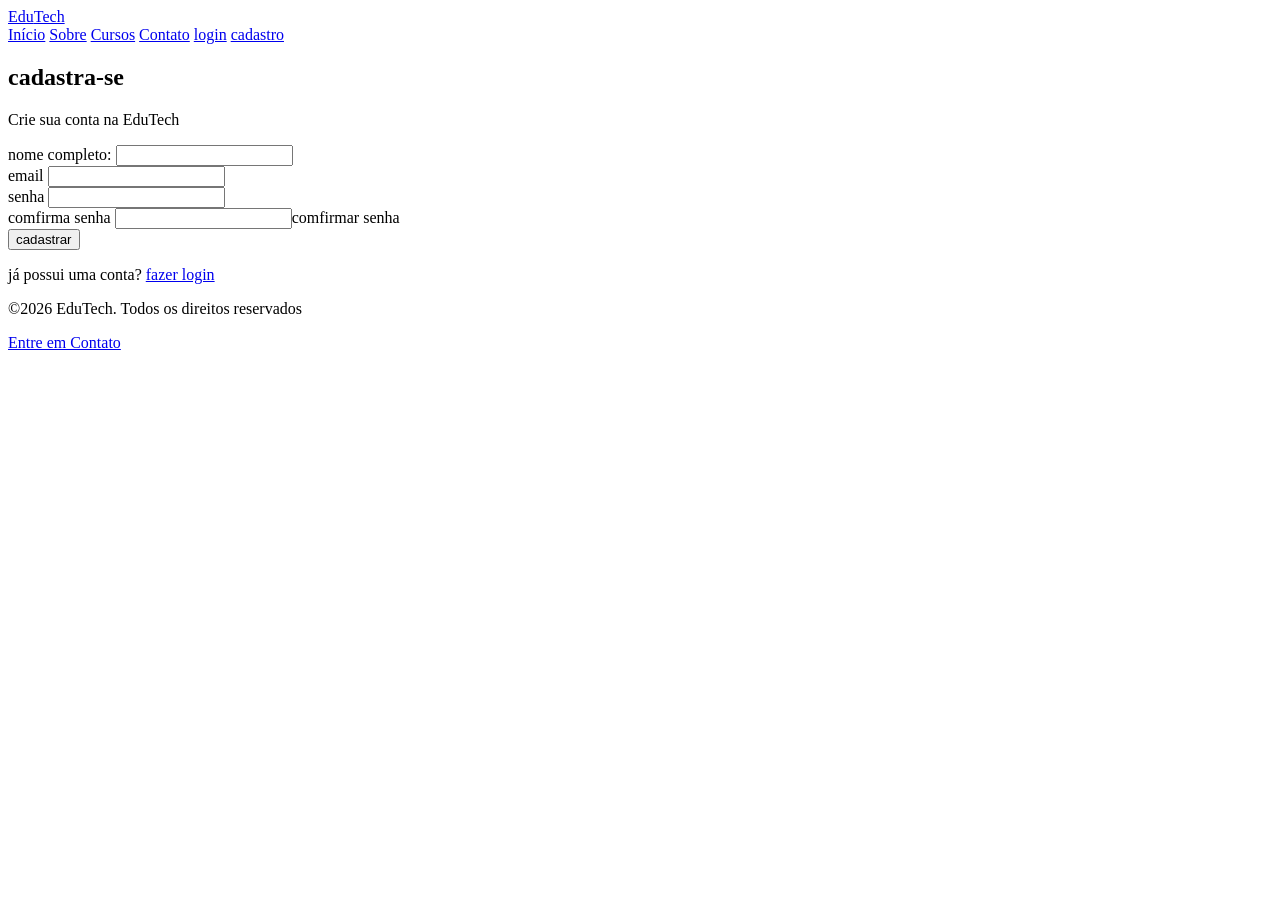
==== PAGES/cadastro.html @ 052f7d52 "criacao das páginas com form" ====
<!DOCTYPE html> <!-- Tipo de Docuemnto - HTML 5 -->
<html lang="pt-BR">
    <head> <!-- CABEÇA DO SITE - CONFIGURAÇÕES E METADADOS-->
        <title> EduTech - Formação em Tecnologia</title>
        <meta charset="UTF-8"> <!-- Permite acentos, cedilha e caracteres especiais-->
        <meta name="viewport" content="width-device-width,initial-scale=1.0">
    </head>

    <body> <!-- CORPO DO SITE - CONTEÚDO VISÍVEL PARA TODOS-->
        <header> <!-- CABEÇALHO DO CORPO DO SITE -->
                <div>
                    <a href="../index.html">Edu<span>Tech</span></a>
                </div>
                <nav>
                    <a href="../index.html">Início</a>
                    <a href="sobre.html">Sobre</a>
                    <a href="cursos.html">Cursos</a>
                    <a href="contato.html">Contato</a>
                    <a href="login.html">login</a>
                    <a href="cadastro.html">cadastro</a>
                </nav>
         
        </header>
        
        <!-- CONTEÚDO DA PÁGINA DO SITE -->
         <main>
              <section id="formcadastro">
                      <h1>cadastra-se</h1>
                      <P>Crie sua conta na EduTech</P>
                      <form> 
                        <label for="nomecadastro">nome completo:</<label>
                        <input id="nomecadastro" type="=text" required>
                        <br>
                        <label for="emailcadastro">email</label>
                        <input id="emailcadastro" type="email" required>
                        <br>
                        <label for="senhacadastro">senha</label>
                        <input id="senhacadastro" type="password" required>
                        <br>
                        <label for="comfirmarsenhacadastro">comfirma senha</label>
                        <input id="comfirmarsenhacadastro">comfirmar senha</label>
                        <br>
                        <button type="submit">cadastrar</button>
                        </label>
                      </form>
                      <p> já possui uma conta? <a href="login.html">fazer login</a></p>
              </section>
            
         </main>
        

        <!-- --------------------------- -->
        
        <footer> <!-- RODAPÉ DO CORPO DO SITE -->
            <p>©2026 EduTech. Todos os direitos reservados </p>
            <p><a href="contato.html">Entre em Contato</a></p>
        </footer>



    </body>
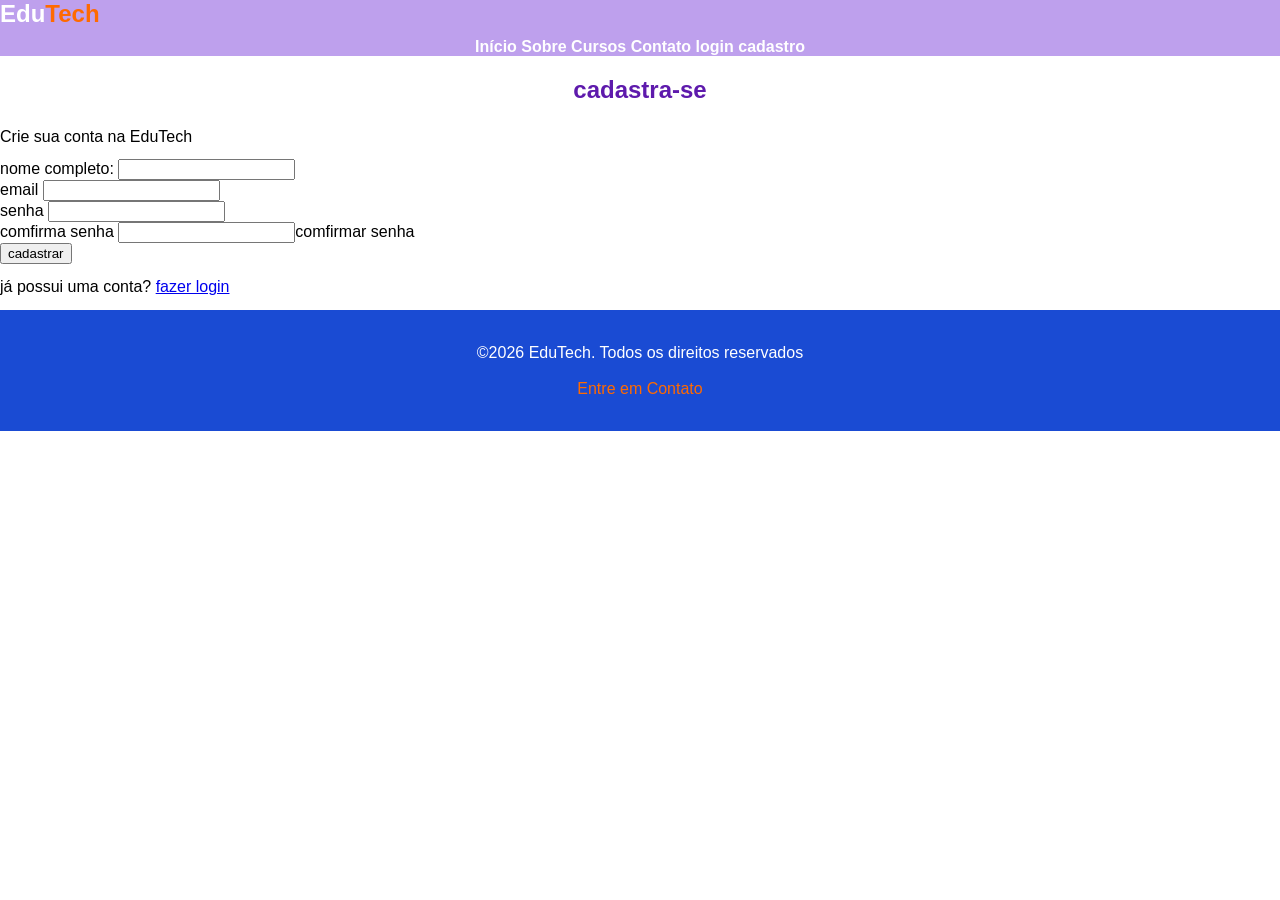
==== commit e6d6f483: "fit atualizacao" ====
--- a/PAGES/cadastro.html
+++ b/PAGES/cadastro.html
@@ -4,12 +4,13 @@
         <title> EduTech - Formação em Tecnologia</title>
         <meta charset="UTF-8"> <!-- Permite acentos, cedilha e caracteres especiais-->
         <meta name="viewport" content="width-device-width,initial-scale=1.0">
+        <link rel="stylesheet" href="../CSS/style.css">
     </head>
 
     <body> <!-- CORPO DO SITE - CONTEÚDO VISÍVEL PARA TODOS-->
         <header> <!-- CABEÇALHO DO CORPO DO SITE -->
                 <div>
-                    <a href="../index.html">Edu<span>Tech</span></a>
+                    <a href="../index.html" class="logo">Edu<span>Tech</span></a>
                 </div>
                 <nav>
                     <a href="../index.html">Início</a>
--- a/CSS/style.css
+++ b/CSS/style.css
@@ -0,0 +1,121 @@
+/* conficuracoes geraissss*/
+
+    body{
+    font-family: Arial, Helvetica, sans-serif;
+    margin:0; 
+    padding: 0;
+    color:black;
+    background-color: #ffffff;
+}
+
+h1,h2,h3 {
+    color:#5e1aac;
+    text-align: center;
+
+}
+
+  p {
+    line-height: 1.6;
+    margin: 10px 0;
+
+}
+
+header {
+     background-color: #5e16d367;
+     color: white;
+     pedding: 20px 0;
+}
+  
+.logo{
+    text-decoration: none; /*tira o sublinhado*/
+    color: white;
+    font-size: 24px;
+    font-weight: bold;
+}
+
+.logo span{
+    color: #ff6a00;
+}
+
+nav {
+    text-align: center;
+    margin-top: 10px;
+}
+
+nav a {
+    color: white;
+    text-decoration: none;
+    margin:15px 0;
+    font-weight: bold;
+}
+
+nav a:hover{
+    color:#ff6a00
+} 
+
+/* SESSAO PRINCIPAL DA PAGINA DE INICIO */
+.hero{
+  background-color: #f5f5f5; 
+  text-align: center;
+  padding: 60px 20px;
+} 
+
+.hero h1{
+    font-size: 18px;
+    margin-bottom: 20px;
+    color: rgb(120, 34, 178);
+}
+
+.hero p{
+    font-size: 18px;
+    margin-bottom: 20px;
+}
+
+.btn-primario{
+    background-color: #ff6a00;
+    color: white;
+    text-decoration: none;
+    padding: 10px 20px;
+    border-radius: 10px;
+    display: inline-block;
+}
+
+.btn-secundario{
+    background-color: #f3efec;
+    color:#5e1aac;
+    text-decoration: none;
+    padding: 10px 20px;
+    border-radius: 10px;
+    border: 2px solid #1a4bd3;
+}
+
+    
+ .btn-primario:hover, .btn-primario:hover{
+        opacity: 0.8; /* TRANSPARECENCIA DO NOTAO*/
+    }
+
+    .destaques {
+        padding: 30px;
+
+
+    }
+
+    .card{
+        background-color: white;
+        margin: 12px 0;
+        border: 1px solid #dddddd;
+        border-radius: 8px;
+    } 
+
+    footer{
+        color: white;
+        background-color: #1a4bd3;
+        text-align: center;
+        padding: 20px;
+        font-size: 14;
+    }
+
+    footer a{
+        color: #ff6a00;
+        text-decoration: none;
+    }
